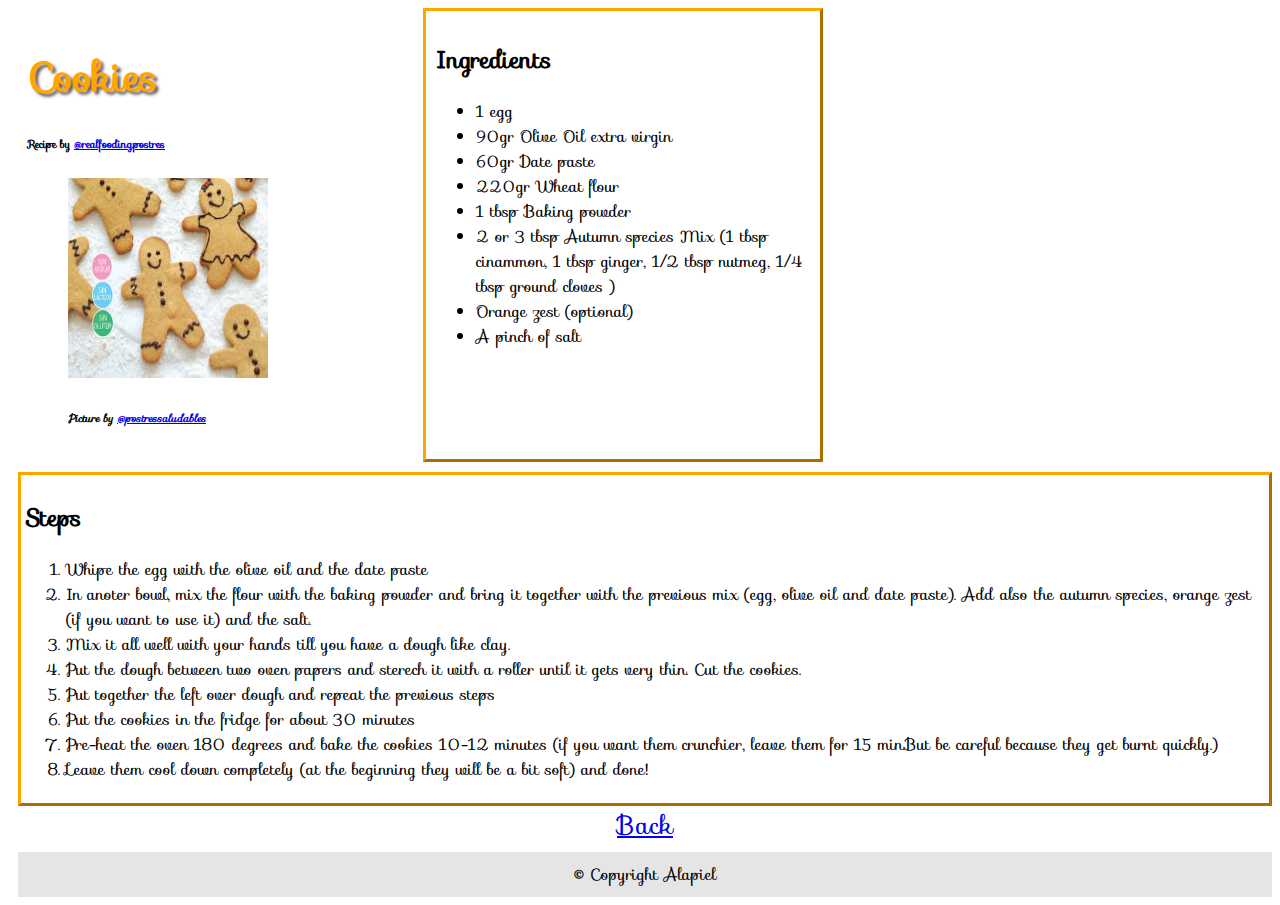
==== recipes/cookies.html @ 086e4dbe "." ====
<!DOCTYPE html>
<html lang="en">
<head>
    <meta charset="UTF-8">
    <meta http-equiv="X-UA-Compatible" content="IE=edge">
    <meta name="viewport" content="width=device-width, initial-scale=1.0">
    <link rel="stylesheet" href="https://fonts.googleapis.com/css?family=Sofia">
    <link rel="stylesheet" href="style.css">

    <title>Cookies</title>


    </style>
</head>
<body>
    <div class="box">

     <div style="border:none;"><h1>Cookies</h1>
    <p><h6>Recipe by <a href="https://www.instagram.com/p/CW6O5qRDMpP/" target="_blank">@realfooding.postres</a></h6></p>
    <figure>
        <img src="../images/cookies.jpg" alt="muffins" width="200px" height="200px"><br>
        <figcaption> <h6><em>Picture by <a href="https://postressaludables.com/galletas-de-jengibre-saludables/" target="_blank"> @postressaludables </em> </a></h6></figcaption> </figure> 
    </figure> 
     </div>

    <div><h2>Ingredients</h2>
    <ul>
        <li>1 egg</li>
        <li>90gr Olive Oil extra virgin </li>
        <li>60gr Date paste</li>
        <li>220gr Wheat flour</li>
        <li>1 tbsp Baking powder</li>
        <li>2 or 3 tbsp Autumn species Mix
            (1 tbsp cinammon, 1 tbsp ginger, 1/2 tbsp nutmeg, 1/4 tbsp ground cloves )
        </li>
        <li>Orange zest (optional)</li>
        <li>A pinch of salt</li>    </ul>
    </div>
    </div>
   <div class="steps"><h2>Steps</h2>
    <ol>
        <li>Whipe the egg with the olive oil and the date paste </li>
        <li>In anoter bowl, mix the flour with the baking powder and bring 
            it together with the previous mix (egg, olive oil and date paste). 
            Add also the autumn species, orange zest (if you want to use it) and the salt. </li>
        <li>Mix it all well with your hands till you have a dough like clay.</li>
        <li>Put the dough between two oven papers and sterech it with a roller until it gets
            very thin. Cut the cookies.</li>
        <li>Put together the left over dough and repeat the previous steps</li>
        <li>Put the cookies in the fridge for about 30 minutes</li>
        <li>Pre-heat the oven 180 degrees and bake the cookies 10-12 minutes 
            (if you want them crunchier, leave them for 15 min.But be careful because they get burnt quickly.)</li>
        <li>Leave them cool down completely (at the beginning they will be a bit soft) and done!</li>
    </ol>
</div> 
<div class="back"><a href="../index.html">Back</a> </div>
<div class="footer">
    <bold>© Copyright Alapiel </bold></div>
</body>
</html>
---- recipes/style.css ----
* {
            box-sizing: border-box;
          }
          
        h1 {
        color: orange;
        font-size: 40px;
        text-shadow: 3px 3px 3px #685f5f;
        }
    
        body {
        font-family: "Sofia", sans-serif;
        padding-left: 10px;
        }
    
        .box {
        display: flex;
        flex-wrap: wrap;
        gap: 5px;
        margin-bottom: 10px;
        }
    
        .box > div {
        width: 400px;
        text-align: left;
        border: 3px outset orange;
        padding: 10px;
        }
    
        .steps{
        flex-basis:600px; 
        width: auto;
        align-self: center;
        border: 3px outset orange;
        padding: 5px;
        }

        .back{
            text-align: center;
            font-size: 25px;
        }

        .footer{
            background-color:#e5e5e5;
            text-align:center;
            padding:10px;
            margin-top:7px;
        }
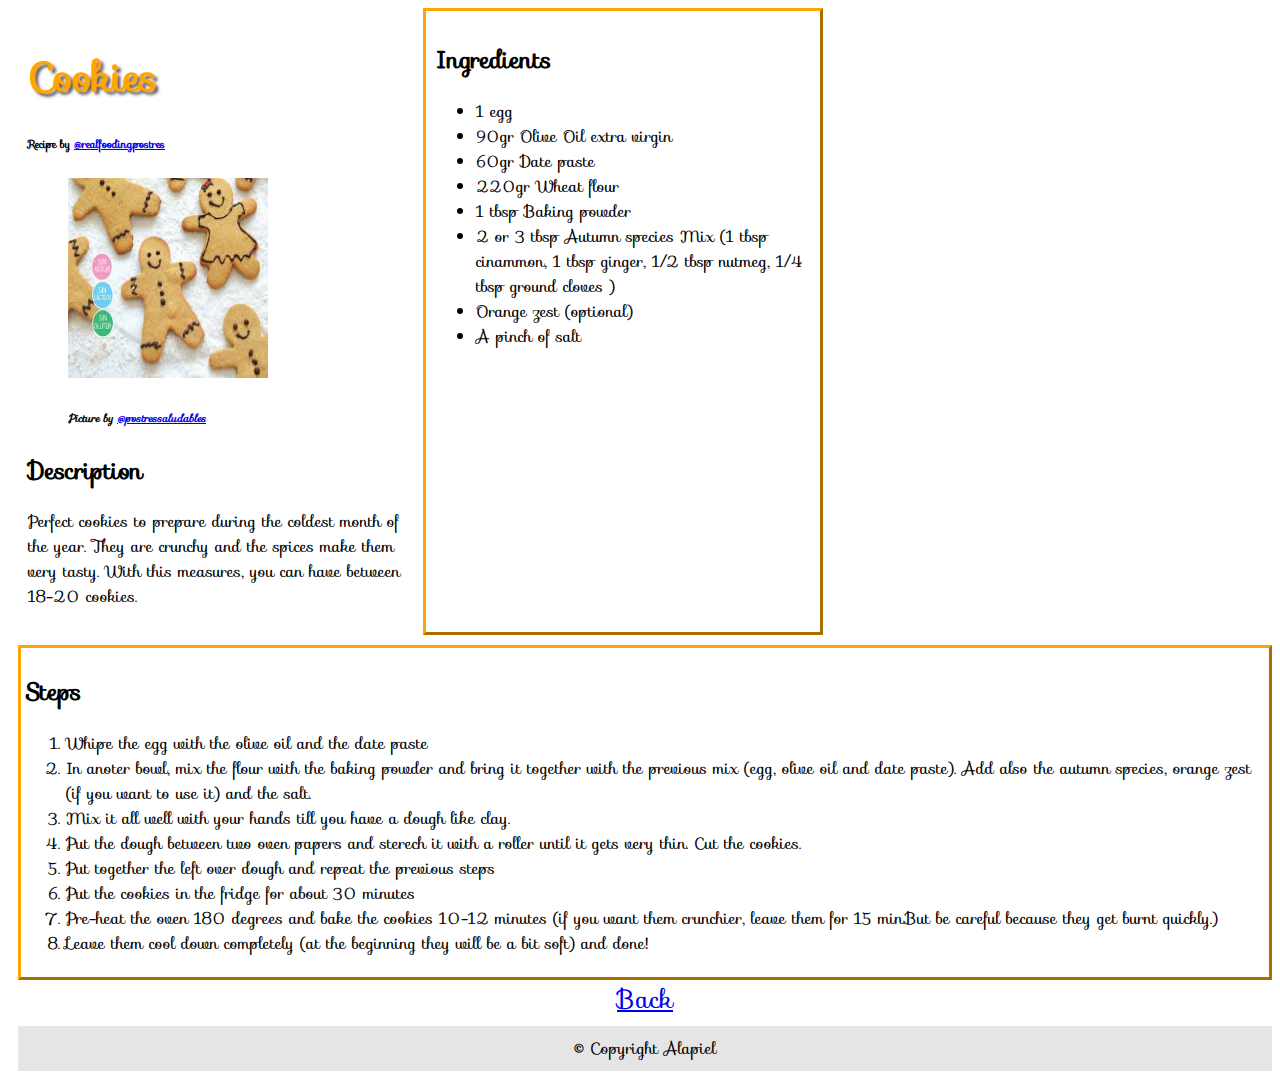
==== commit b93561cf: "Update cookies.html" ====
--- a/recipes/cookies.html
+++ b/recipes/cookies.html
@@ -21,6 +21,8 @@
         <img src="../images/cookies.jpg" alt="muffins" width="200px" height="200px"><br>
         <figcaption> <h6><em>Picture by <a href="https://postressaludables.com/galletas-de-jengibre-saludables/" target="_blank"> @postressaludables </em> </a></h6></figcaption> </figure> 
     </figure> 
+    <h2>Description</h2>
+    <p>Perfect cookies to prepare during the coldest month of the year. They are crunchy and the spices make them very tasty. With this measures, you can have between 18-20 cookies.</p>
      </div>
 
     <div><h2>Ingredients</h2>
@@ -57,4 +59,4 @@
 <div class="footer">
     <bold>© Copyright Alapiel </bold></div>
 </body>
-</html>+</html>
